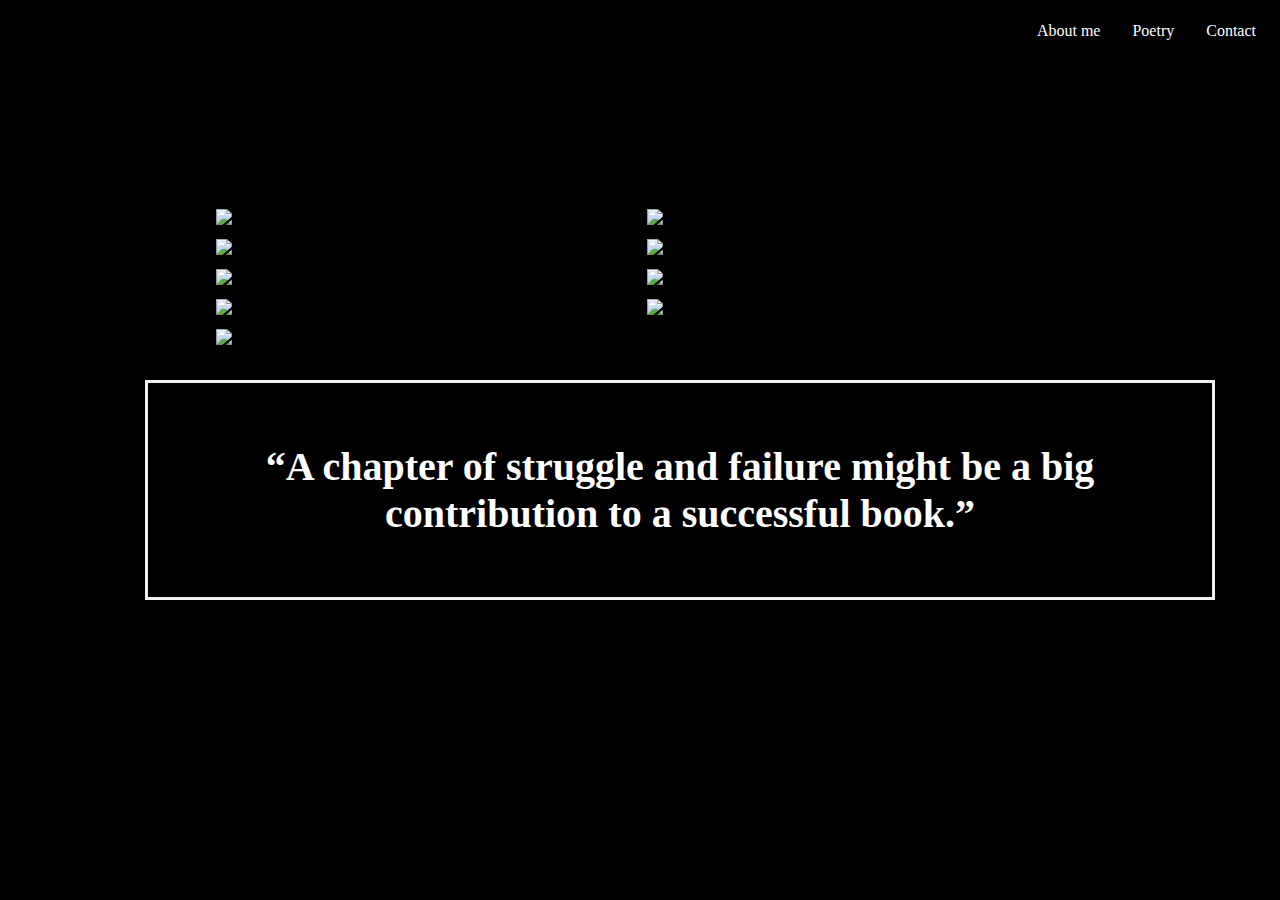
==== index.html @ b44217b5 "Version 3" ====
<!DOCTYPE html>

<head>
    <link rel="stylesheet" type="text/css" href="Style2.css">
    <link href="https://fonts.googleapis.com/css?family=Fascinate+Inline&display=swap" rel="stylesheet">
    <ul>
        <li><a href="BBB.html">Contact</a></li>
        
        <li><a href="DDD.html">Poetry</a></li>
        <li><a href="CCC.html">About me</a></li>

        
    </ul>

</head>

<body>
    
    <div id="Jimin"> 

        <div id="Jungkook">
            <blockquote id="JK">
                <p>A chapter of struggle and failure might be a big contribution to a successful book.</p>
            </blockquote>
            <div class="row">
                <div class="column">
                    <img src="C:\Users\Jr_Bandeth\Pictures\Me, Myself and I\_JCL2497.jpg" style="width:100%">
                </div>
                <div class="column">
                     <img src="C:\Users\Jr_Bandeth\Pictures\Me, Myself and I\Thursday 166.jpg"  style="width:100%">
                </div>
                <div class="column">
                    <img src="C:\Users\Jr_Bandeth\Downloads\IMG_20190929_175205.jpg" style="width: 100%">
                </div>
                <div class="column">
                    <img src="C:\Users\Jr_Bandeth\Downloads\IMG_0942.JPG" style="width: 100%">
                </div>
                <div class="column">
                    <img src="C:\Users\Jr_Bandeth\Downloads\IMG_20190508_143230.jpg" style="width: 100%">
                </div>
                <div class="column">
                    <img src="C:\Users\Jr_Bandeth\Downloads\IMG_6823.JPG" style="width: 100%">
                </div>
                <div class="column">
                        <img src="C:\Users\Jr_Bandeth\Downloads\IMG_5110.JPG" style="width: 100%">
                </div>
                <div class="column">
                        <img src="C:\Users\Jr_Bandeth\Downloads\IMG_5093.JPG" style="width: 100%">
                </div> 
                <div class="column">
                     <img src="C:\Users\Jr_Bandeth\Pictures\Me, Myself and I\Thursday 176.jpg" style="width:100%">
                </div>
            </div>
        </div>
    </div>




</body>
---- Style2.css ----
body { 
  /*background-image: url(background.jpeg);
  background-origin: border-box; */
  background-color: black;
  text-align: center;
  /*filter: blur(8px);
  -webkit-filter: blur(8px);*/
  
}
ul {
    list-style-type: none;
    margin: 0;
    padding: 0;
    overflow: hidden;
  }
  
  li {
    float: right;
  }
  
  li a {
    display: block;
    color: white;
    text-align: center;
    padding: 14px 16px;
    text-decoration: none;
    text-size-adjust: 80%;
  

  }
 
  li a:hover {
    border-style: ridge;
  }
#JK {
  background-color: rgb(0,0,0); /* Fallback color */
  background-color: rgba(0,0,0, 0.4); /* Black w/opacity/see-through */
  color: white;
  font-weight: bold;
  border: 3px solid #f1f1f1;
  position: absolute;
  top: 50%;
  left: 50%;
  transform: translate(-50%, -50%);
  z-index: 2;
  width: 80%;
  padding: 20px;
  text-align: center;
}
#Jungkook { 
    
    margin-top: 150px;
    padding: 50;
    margin-bottom: 300px;
   
    

}

#Jimin { 



}




#Taehyung {
    
  font-family: 'Fascinate Inline', cursive;
  background-color: rgb(0,0,0); /* Fallback color */
  background-color: rgba(0,0,0, 0.4); /* Black w/opacity/see-through */
  color: white;
  font-weight: bold;
  border: 3px solid #f1f1f1;
  top: 50%;
  left: 50%;
  z-index: 2;
  width: 80%;
  padding: 20px;
  text-align: center;

}


blockquote {
    border-style: ridge;
    font-family:Georgia, 'Times New Roman', Times, serif;
    font-size:40px;
    color: cornsilk;;
    quotes: "\201C""\201D""\2018""\2019";
    text-align:center;
}
blockquote p:before{
    content:open-quote;
    font-weight:bold;
}
blockquote p:after{
    content:close-quote;
    font-weight:bold;
}






/* Gallery */
.column {
  float: left;
  width: 33.33%;
  padding: 5px;
}
.row::after {
  content: "";
  clear: both;
  display: table;
}




/*//////////////////////////////////////////aboutme!=CCC.html////////////////////////////////////////////////////*/







/*/////////////////////////////////////////Contact= BBB.html//////////////////////////////////////////////////////*/
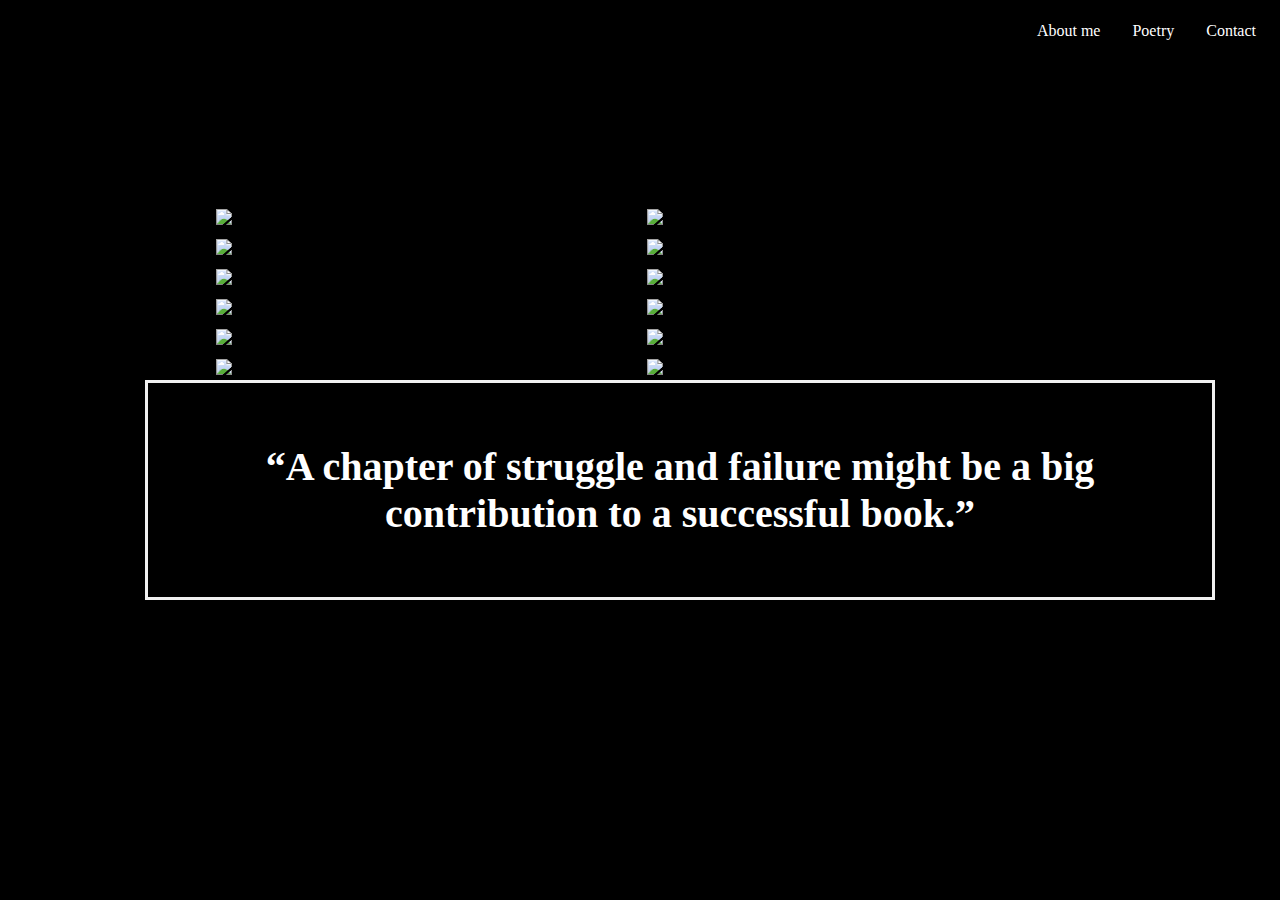
==== commit b89ee702: "index.html 2" ====
--- a/index.html
+++ b/index.html
@@ -24,31 +24,40 @@
             </blockquote>
             <div class="row">
                 <div class="column">
-                    <img src="C:\Users\Jr_Bandeth\Pictures\Me, Myself and I\_JCL2497.jpg" style="width:100%">
+                    <img src="_JCL2497.jpg" style="width:100%">
                 </div>
                 <div class="column">
-                     <img src="C:\Users\Jr_Bandeth\Pictures\Me, Myself and I\Thursday 166.jpg"  style="width:100%">
+                     <img src="Thursday 166.jpg"  style="width:100%">
                 </div>
                 <div class="column">
-                    <img src="C:\Users\Jr_Bandeth\Downloads\IMG_20190929_175205.jpg" style="width: 100%">
+                    <img src="IMG_1491.JPG" style="width: 100%">
+                </div>
+                 <div class="column">
+                    <img src="IMG_2769.JPG" style="width: 100%">
+                </div>
+                 <div class="column">
+                    <img src="IMG_6955.CR2" style="width: 100%">
                 </div>
                 <div class="column">
-                    <img src="C:\Users\Jr_Bandeth\Downloads\IMG_0942.JPG" style="width: 100%">
+                    <img src="IMG_20190929_175205.jpg" style="width: 100%">
                 </div>
                 <div class="column">
-                    <img src="C:\Users\Jr_Bandeth\Downloads\IMG_20190508_143230.jpg" style="width: 100%">
+                    <img src="IMG_0942.JPG" style="width: 100%">
                 </div>
                 <div class="column">
-                    <img src="C:\Users\Jr_Bandeth\Downloads\IMG_6823.JPG" style="width: 100%">
+                    <img src="IMG_20190508_143230.jpg" style="width: 100%">
                 </div>
                 <div class="column">
-                        <img src="C:\Users\Jr_Bandeth\Downloads\IMG_5110.JPG" style="width: 100%">
+                    <img src="IMG_6823.JPG" style="width: 100%">
                 </div>
                 <div class="column">
-                        <img src="C:\Users\Jr_Bandeth\Downloads\IMG_5093.JPG" style="width: 100%">
+                        <img src="IMG_5110.JPG" style="width: 100%">
+                </div>
+                <div class="column">
+                        <img src="IMG_5093.JPG" style="width: 100%">
                 </div> 
                 <div class="column">
-                     <img src="C:\Users\Jr_Bandeth\Pictures\Me, Myself and I\Thursday 176.jpg" style="width:100%">
+                     <img src="Thursday 176.jpg" style="width:100%">
                 </div>
             </div>
         </div>
@@ -57,4 +66,4 @@
 
 
 
-</body>+</body>
